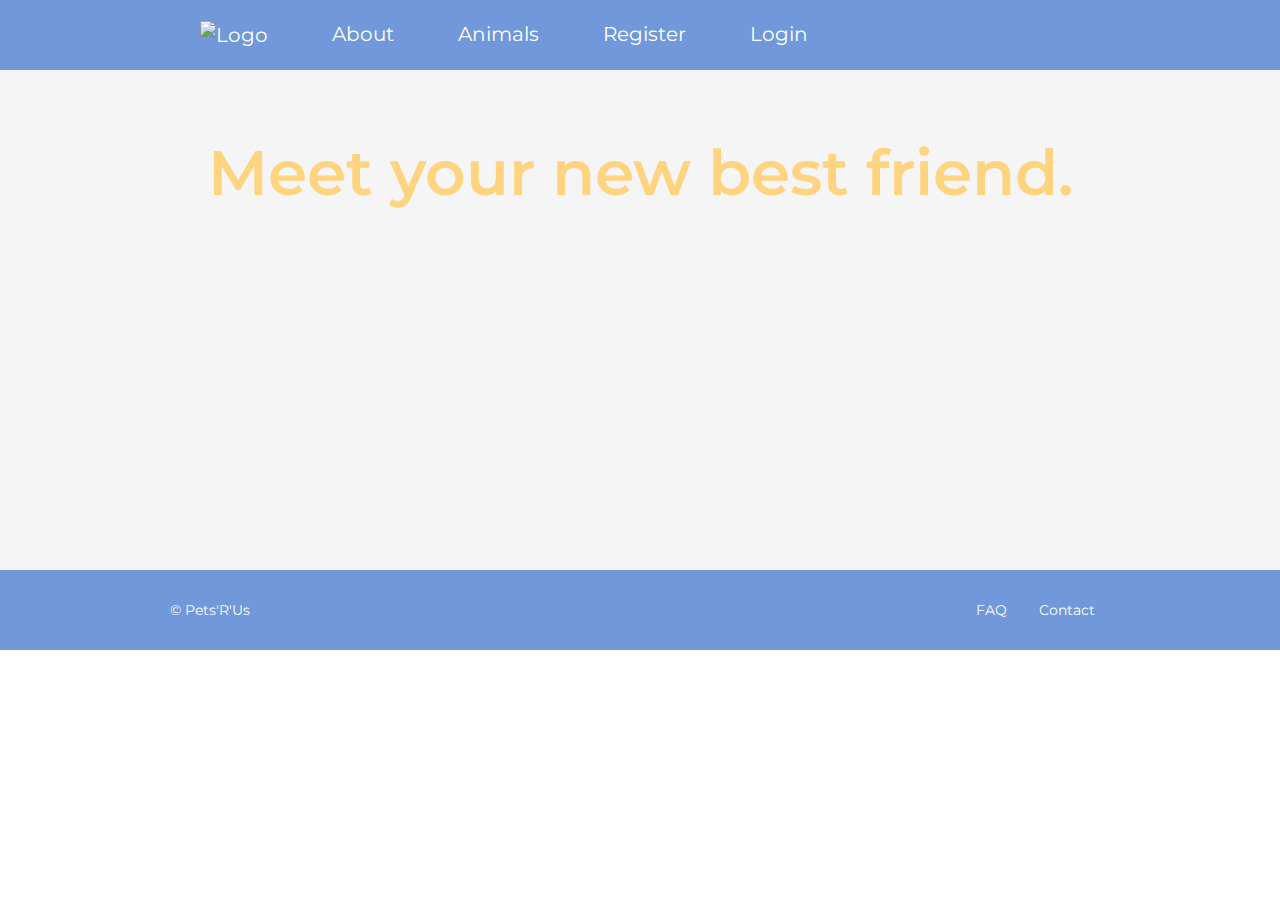
==== index.html @ 85bf551a "Merge remote-tracking branch 'origin/master'" ====
<!DOCTYPE html>
<html>
<head>
  <meta charset="UTF-8">
  <title>Pets'R'Us</title>

  <link rel="stylesheet" href="https://maxcdn.bootstrapcdn.com/bootstrap/3.3.7/css/bootstrap.min.css" integrity="sha384-BVYiiSIFeK1dGmJRAkycuHAHRg32OmUcww7on3RYdg4Va+PmSTsz/K68vbdEjh4u" crossorigin="anonymous">
  <link rel="stylesheet" href="https://s3.amazonaws.com/codecademy-content/projects/bootstrap.min.css">
  <link href='https://fonts.googleapis.com/css?family=Montserrat:400,700' rel='stylesheet' type='text/css'>
  <link href='https://fonts.googleapis.com/css?family=Open+Sans:400' rel='stylesheet' type='text/css'>
  <link rel="stylesheet" href="css/style.css">
</head>

<body>
  <div class="header">
    <div class="container">
      <ul>
        <li class="main"><a href="#"><img src="img/Pets_R_Us_sml.png" alt="Logo"></a></li>
        <li><a href="html/about.html">About</a></li>
        <li><a href="html/animals.html">Animals</a></li>
        <li><a href="php/register.php">Register</a></li>
        <li><a href="html/login.html">Login</a></li>
      </ul>
    </div>
  </div>

  <div class="jumbotron">
    <div class="container">
      <h1>Meet your new best friend.</h1>
    </div>
  </div>
<!--
  <div class="supporting">
    <div class="container">
      <div class="row">
        <div class="col-md-4">
          <h2>Search</h2>
          <p>Find a pet based on location, type, breed, age, and gender. We look through hundreds of shelters, agencies, and rescue sites.</p>
          <a href="#" class="btn">Go</a>
        </div>
        <div class="col-md-4">
          <h2>Learn</h2>
          <p>Read articles on feeding, training, grooming, and more. Our resources ensure that you are fully prepared as a new pet owner.</p>
          <a href="#" class="btn">Go</a>
        </div>
        <div class="col-md-4">
          <h2>Help</h2>
          <p>Get involved to help pets in need. You can make a difference through volunteering, social media, and donations.</p>
          <a href="#" class="btn">Go</a>
        </div>
      </div>
    </div>
  </div>
  -->

  <div class="footer">
    <div class="container">
      <div class="row">
        <div class="col-md-2">
          <div class="copy">© Pets'R'Us</div>
        </div>
        <div class="col-md-10">
          <ul class="nav nav-pills pull-right">
            <li><a href="#">FAQ</a></li>
            <li><a href="#">Contact</a></li>
          </ul>
        </div>
      </div>
    </div>
  </div>
</body>
</html>
---- css/style.css ----
html,
body {
  margin: 0;
  padding: 0;
  font-family: 'Montserrat', sans-serif;
}

.container {
  max-width: 940px;
  margin: 0 auto;
  padding: 0;
}

@media (max-width: 740px) {
  ul li {
    width: 100%;
  }
    .container ul li {
        text-align: center;
    }
}

@media (max-width: 500px) {
  ul li {
    width: 100%;
  }
    ul{
        text-align: center;
    }
}
/* Header */

.header {
  background-color: #7098DA;
}

.header ul {
  list-style: none;
  text-align: left;
  margin: 0;
  padding: 0;
}

img {
    position: relative;
    height: 100px;
    width: 200px;
}

.header .main {
  background-color: #7098DA;
}

.header li {
  color: #fff;
  display: inline-block;
  font-size: 20px;
  text-align: left;
  padding: 20px 30px;
  margin: 0;
}
/* Jumbotron */

.jumbotron {
  background-color: whitesmoke;
  background-size: cover;
  height: 500px;
  text-align: center;
  margin-bottom: 0;
}

.jumbotron h1 {
  color: #FFD480;
  font-weight: 600;
}
/* Supporting */

.supporting {
  text-align: center;
  padding: 60px 30px 80px;
}

.supporting h2 {
  color: #333;
  font-size: 30px;
  margin-top: 0;
}

.supporting p {
  font-family: 'Open Sans', sans-serif;
  font-size: 14px;
  min-height: 80px;
}

.btn {
  font-size: 16px;
  border-radius: 0px;
  margin: 20px auto 60px;
  padding: 10px 20px;
  color: #30627E;
  width: 200px;
  border: 1px solid #30627E;
  text-transform: uppercase;
}
/* Footer */

.footer {
  color: #fff;
  background-color: #7098DA;
  padding: 20px;
}

.copy {
  padding-top: 10px;
}

.nav li a {
  color: #fff;
}

a {
    color:white
}

.form input{
    width:50%;
    display: block;
    margin: 8px auto;
    padding: 12px 20px;
    text-align: center;
    color:white;
}

.form button{
    width:50%;
    display: block;
    margin: 8px auto;
    padding: 12px 20px;
    background-color: #fafcf8;
    color: #e52364;
    border-radius: 4px;
    box-sizing: border-box;
    border:none;
    border-bottom: 3px solid #30627E; 
}

input[type="text"]{
    background-color: #fafcf8; 
    color:#30627E;
    border-radius: 4px;
    border:none;
    box-sizing: border-box;
    border-bottom: 3px solid #30627E;   
}

input::placeholder{
    color:#30627E;
}

input[type="password"]{
    background-color: #fafcf8;
    color:#30627E;
    border-radius: 4px;
    border:none;
    box-sizing: border-box;
    border-bottom: 3px solid #30627E;
}

.headercontainer {
    width:50%;
    text-align: center;
    margin: 8px auto;
    padding: 6px 0px;
}
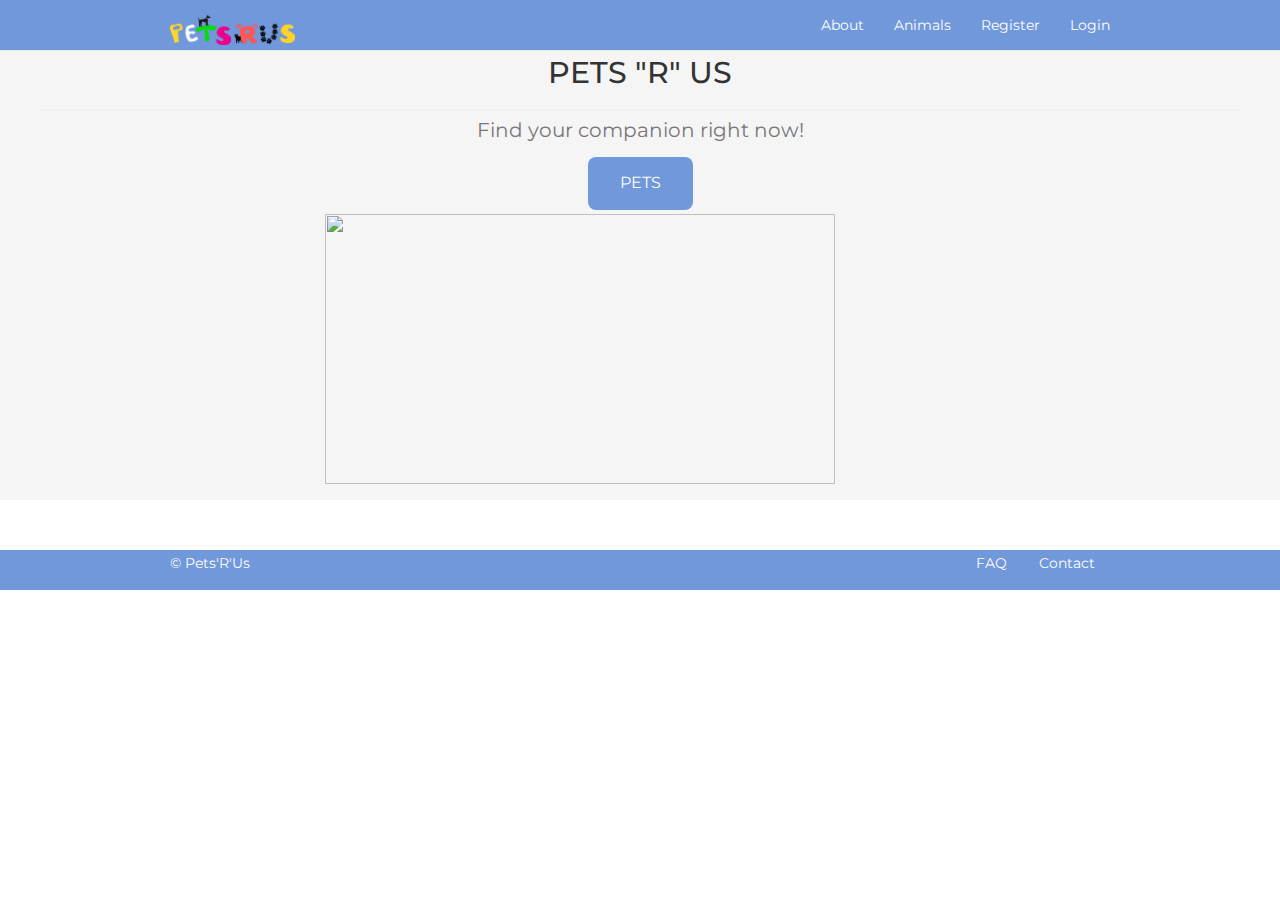
==== commit 6a2144a6: "Make css changes to About.html and index.html" ====
--- a/index.html
+++ b/index.html
@@ -12,21 +12,70 @@
 </head>
 
 <body>
-  <div class="header">
+
+  <nav class="navbar navbar-default navbar-fixed-top">
     <div class="container">
-      <ul>
-        <li class="main"><a href="#"><img src="img/Pets_R_Us_sml.png" alt="Logo"></a></li>
-        <li><a href="html/about.html">About</a></li>
-        <li><a href="html/animals.html">Animals</a></li>
-        <li><a href="php/register.php">Register</a></li>
-        <li><a href="html/login.html">Login</a></li>
-      </ul>
+      <div class="navbar-header">
+        <button type="button" class="navbar-toggle collapsed" data-toggle="collapse" data-target="#navbar" aria-expanded="false" aria-controls="navbar">
+          <span class="sr-only">Toggle navigation</span>
+          <span class="icon-bar"></span>
+          <span class="icon-bar"></span>
+          <span class="icon-bar"></span>
+        </button>
+        <a class="navbar-brand" href="#"><img src="img/Pets_R_Us_sml.png" alt="Logo"></a>
+      </div>
+      <div id="navbar" class="collapse navbar-collapse">
+        <ul class="nav navbar-nav navbar-right">
+          <li><a href="html/about.html">About</a></li>
+          <li><a href="php/animals.php">Animals</a></li>
+          <li><a href="php/register.php">Register</a></li>
+          <li><a href="html/login.html">Login</a></li>
+        </ul>
+      </div>
+      <!--/.nav-collapse -->
     </div>
-  </div>
+  </nav>
 
   <div class="jumbotron">
     <div class="container">
-      <h1>Meet your new best friend.</h1>
+      <div class="row">
+        <div class="box">
+          <h3 class="brand-before">
+            <small>Welcome to</small>
+          </h3>
+          <h2 class="brand-name">PETS "R" US</h2>
+          <hr class="tagline-divider">
+          <h2 style="margin-top: -20px">
+            <small>Find your companion right now!
+            </small>
+          </h2>
+          <a href="php/animals.php" class="button button3">PETS</a>
+          <div class="col-lg-12 text-center">
+            <div class="w3-content w3-section" style="max-width:500px">
+              <img class="mySlides" src="https://static.pexels.com/photos/7720/night-animal-dog-pet.jpg" style="width:100%">
+              <img class="mySlides" src="http://maxpixel.freegreatpicture.com/static/photo/1x/Pet-Animal-Cat-Dogs-And-Cats-Kitten-Cat-And-Dog-1169924.jpg" style="width:100%">
+              <img class="mySlides" src="http://maxpixel.freegreatpicture.com/static/photo/1x/Housecat-Kitten-Puppy-Cat-1750241.jpg" style="width:100%">
+            </div>
+
+            <script>
+              var myIndex = 0;
+              carousel();
+
+              function carousel() {
+                var i;
+                var x = document.getElementsByClassName("mySlides");
+                for (i = 0; i < x.length; i++) {
+                  x[i].style.display = "none";
+                }
+                myIndex++;
+                if (myIndex > x.length) {myIndex = 1}
+                x[myIndex-1].style.display = "block";
+                setTimeout(carousel, 2000); // Change image every 2 seconds
+              }
+            </script>
+          </div>
+        </div>
+      </div>
     </div>
   </div>
 <!--
--- a/css/style.css
+++ b/css/style.css
@@ -10,7 +10,7 @@
   margin: 0 auto;
   padding: 0;
 }
-
+/*
 @media (max-width: 740px) {
   ul li {
     width: 100%;
@@ -18,8 +18,8 @@
     .container ul li {
         text-align: center;
     }
-}
-
+}*/
+/*
 @media (max-width: 500px) {
   ul li {
     width: 100%;
@@ -27,7 +27,7 @@
     ul{
         text-align: center;
     }
-}
+}*/
 /* Header */
 
 .header {
@@ -43,21 +43,23 @@
 
 img {
     position: relative;
-    height: 100px;
-    width: 200px;
+    height: 30px;
 }
 
-.header .main {
+.mySlides {
+    display: none;
+    position: fixed;
+    height: 270px;
+    padding-left: 270px;
+    padding-right: 500px;
+}
+
+.navbar-default{
   background-color: #7098DA;
 }
 
-.header li {
-  color: #fff;
-  display: inline-block;
-  font-size: 20px;
-  text-align: left;
-  padding: 20px 30px;
-  margin: 0;
+a {
+    color: white !important;
 }
 /* Jumbotron */
 
@@ -66,7 +68,7 @@
   background-size: cover;
   height: 500px;
   text-align: center;
-  margin-bottom: 0;
+  margin-bottom: 50px;
 }
 
 .jumbotron h1 {
@@ -107,15 +109,12 @@
 .footer {
   color: #fff;
   background-color: #7098DA;
-  padding: 20px;
+  padding: 40px;
+  padding-bottom: 0px;
 }
 
 .copy {
   padding-top: 10px;
-}
-
-.nav li a {
-  color: #fff;
 }
 
 a {
@@ -142,6 +141,24 @@
     box-sizing: border-box;
     border:none;
     border-bottom: 3px solid #30627E; 
+}
+
+.row {
+    margin-top: -5%;
+}
+
+.button3 {
+    background-color: #7098DA; /* Green */
+    border: none;
+    color: white;
+    padding: 15px 32px;
+    text-align: center;
+    text-decoration: none;
+    display: inline-block;
+    font-size: 16px;
+    margin: 4px 2px;
+    cursor: pointer;
+    border-radius: 8px;
 }
 
 input[type="text"]{
@@ -175,3 +192,4 @@
 
 
 
+
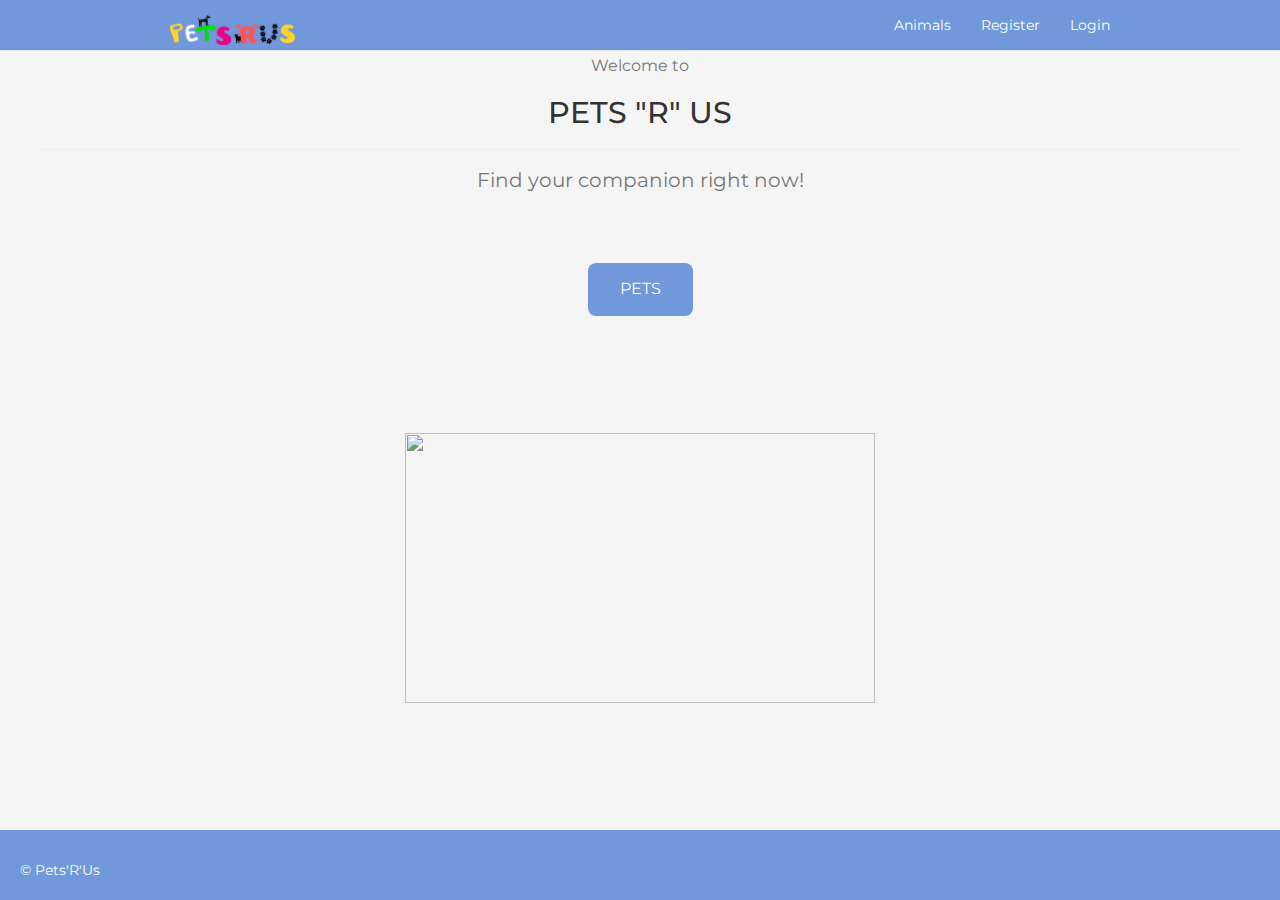
==== commit 58f82236: "Make css changes to index.html and style.css" ====
--- a/index.html
+++ b/index.html
@@ -26,7 +26,6 @@
       </div>
       <div id="navbar" class="collapse navbar-collapse">
         <ul class="nav navbar-nav navbar-right">
-          <li><a href="html/about.html">About</a></li>
           <li><a href="php/animals.php">Animals</a></li>
           <li><a href="php/register.php">Register</a></li>
           <li><a href="html/login.html">Login</a></li>
@@ -40,18 +39,18 @@
     <div class="container">
       <div class="row">
         <div class="box">
-          <h3 class="brand-before">
+          <h3 class="brand-before" style="margin-top: 5%">
             <small>Welcome to</small>
           </h3>
           <h2 class="brand-name">PETS "R" US</h2>
           <hr class="tagline-divider">
-          <h2 style="margin-top: -20px">
+          <h2 style="margin-top: -10px">
             <small>Find your companion right now!
             </small>
           </h2>
           <a href="php/animals.php" class="button button3">PETS</a>
           <div class="col-lg-12 text-center">
-            <div class="w3-content w3-section" style="max-width:500px">
+            <div class="w3-content w3-section">
               <img class="mySlides" src="https://static.pexels.com/photos/7720/night-animal-dog-pet.jpg" style="width:100%">
               <img class="mySlides" src="http://maxpixel.freegreatpicture.com/static/photo/1x/Pet-Animal-Cat-Dogs-And-Cats-Kitten-Cat-And-Dog-1169924.jpg" style="width:100%">
               <img class="mySlides" src="http://maxpixel.freegreatpicture.com/static/photo/1x/Housecat-Kitten-Puppy-Cat-1750241.jpg" style="width:100%">
@@ -103,19 +102,7 @@
   -->
 
   <div class="footer">
-    <div class="container">
-      <div class="row">
-        <div class="col-md-2">
           <div class="copy">© Pets'R'Us</div>
-        </div>
-        <div class="col-md-10">
-          <ul class="nav nav-pills pull-right">
-            <li><a href="#">FAQ</a></li>
-            <li><a href="#">Contact</a></li>
-          </ul>
-        </div>
-      </div>
-    </div>
   </div>
 </body>
 </html>
--- a/css/style.css
+++ b/css/style.css
@@ -1,5 +1,6 @@
 html,
 body {
+    background-color: whitesmoke;
   margin: 0;
   padding: 0;
   font-family: 'Montserrat', sans-serif;
@@ -48,10 +49,11 @@
 
 .mySlides {
     display: none;
-    position: fixed;
+    position: inherit;
     height: 270px;
-    padding-left: 270px;
-    padding-right: 500px;
+    margin-top: 10%;
+    padding-left: 350px;
+    padding-right: 350px;
 }
 
 .navbar-default{
@@ -107,10 +109,12 @@
 /* Footer */
 
 .footer {
-  color: #fff;
-  background-color: #7098DA;
-  padding: 40px;
-  padding-bottom: 0px;
+    color: #fff;
+    background-color: #7098DA;
+    padding: 20px;
+    position: absolute;
+    bottom : 0px;
+    width: 100%;
 }
 
 .copy {
@@ -151,12 +155,12 @@
     background-color: #7098DA; /* Green */
     border: none;
     color: white;
+    margin-top: 5%;
     padding: 15px 32px;
     text-align: center;
     text-decoration: none;
     display: inline-block;
     font-size: 16px;
-    margin: 4px 2px;
     cursor: pointer;
     border-radius: 8px;
 }
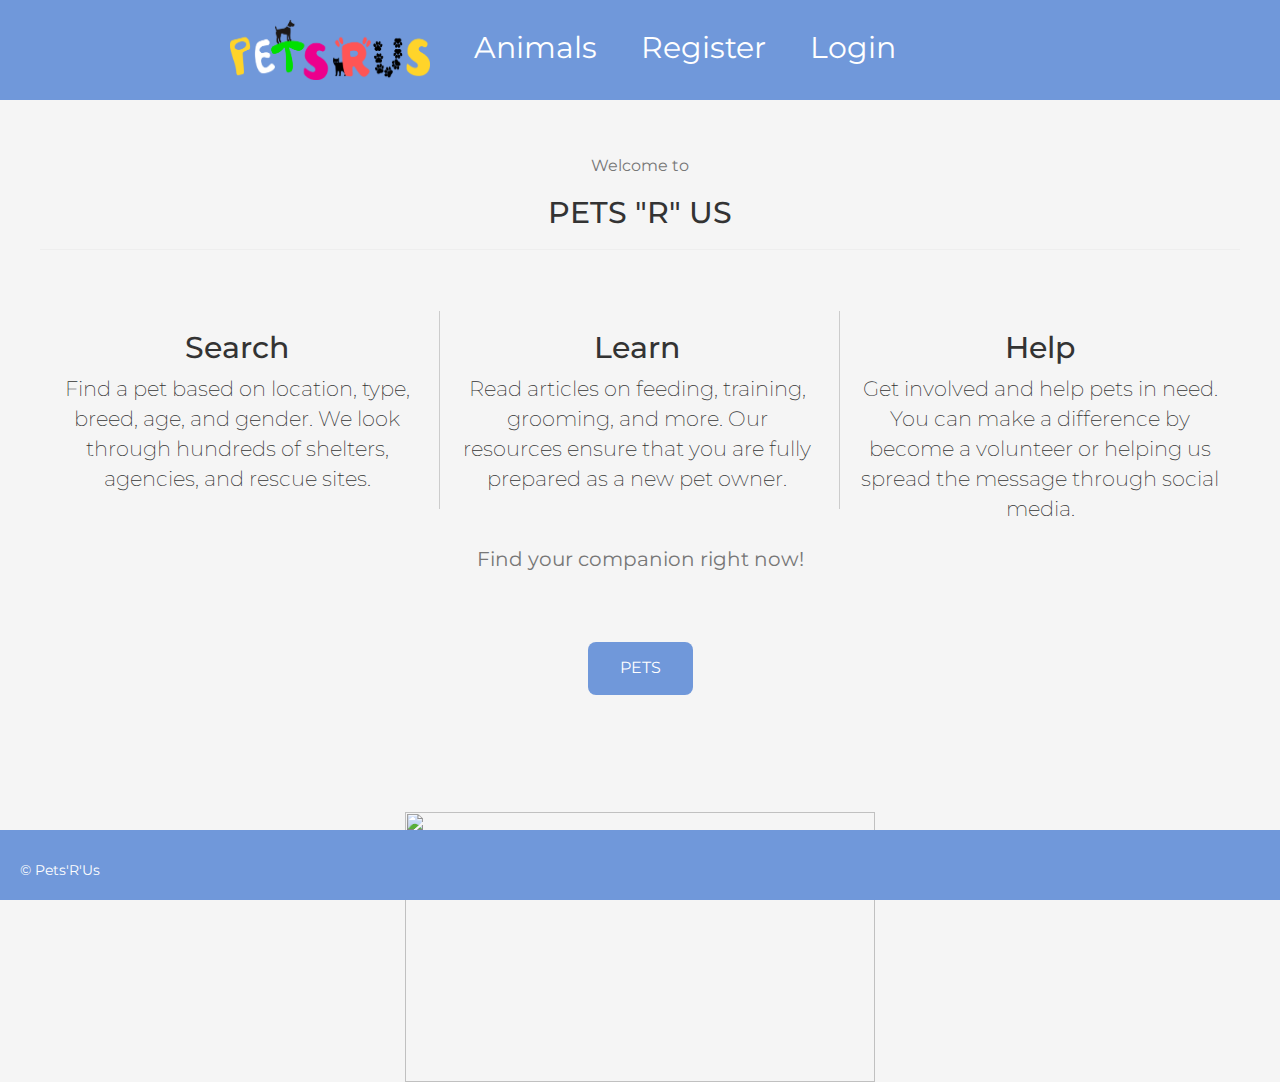
==== commit 2dee8834: "header changes" ====
--- a/index.html
+++ b/index.html
@@ -12,28 +12,19 @@
 </head>
 
 <body>
-
-  <nav class="navbar navbar-default navbar-fixed-top">
+<div class="header">
     <div class="container">
-      <div class="navbar-header">
-        <button type="button" class="navbar-toggle collapsed" data-toggle="collapse" data-target="#navbar" aria-expanded="false" aria-controls="navbar">
-          <span class="sr-only">Toggle navigation</span>
-          <span class="icon-bar"></span>
-          <span class="icon-bar"></span>
-          <span class="icon-bar"></span>
-        </button>
-        <a class="navbar-brand" href="#"><img src="img/Pets_R_Us_sml.png" alt="Logo"></a>
-      </div>
-      <div id="navbar" class="collapse navbar-collapse">
-        <ul class="nav navbar-nav navbar-right">
-          <li><a href="php/animals.php">Animals</a></li>
-          <li><a href="php/register.php">Register</a></li>
-          <li><a href="html/login.html">Login</a></li>
+        <ul>
+            <li class="main">
+                <a href="#"><img src="img/Pets_R_Us_sml.png" alt="Logo" id="logo"></a>
+            </li>
+            <li><a href="animals.php">Animals</a></li>
+            <li><a href="../php/register.php">Register</a></li>
+            <li><a href="login.html">Login</a></li>
         </ul>
-      </div>
-      <!--/.nav-collapse -->
     </div>
-  </nav>
+</div>
+ 
 
   <div class="jumbotron">
     <div class="container">
@@ -44,11 +35,28 @@
           </h3>
           <h2 class="brand-name">PETS "R" US</h2>
           <hr class="tagline-divider">
-          <h2 style="margin-top: -10px">
+            <div class="container">
+              <div class="row">
+                <div class="col-md-4" style="margin-top: 100px; padding-right:20px; border-right: 1px solid #ccc;">
+                  <h2>Search</h2>
+                  <p>Find a pet based on location, type, breed, age, and gender. We look through hundreds of shelters, agencies, and rescue sites.</p> 
+                </div>
+                <div class="col-md-4" style="margin-top: 100px; padding-right:20px; border-right: 1px solid #ccc;">
+                  <h2>Learn</h2>
+                  <p>Read articles on feeding, training, grooming, and more. Our resources ensure that you are fully prepared as a new pet owner.</p>
+                </div>
+                <div class="col-md-4" style="margin-top: 100px;">
+                  <h2>Help</h2>
+                  <p>Get involved and help pets in need. You can make a difference by become a volunteer or helping us spread the message through social media.</p>
+                </div>
+              </div>
+            </div>
+             <h2 style="margin-top: -10px">
             <small>Find your companion right now!
             </small>
           </h2>
           <a href="php/animals.php" class="button button3">PETS</a>
+            
           <div class="col-lg-12 text-center">
             <div class="w3-content w3-section">
               <img class="mySlides" src="https://static.pexels.com/photos/7720/night-animal-dog-pet.jpg" style="width:100%">
@@ -77,32 +85,9 @@
       </div>
     </div>
   </div>
-<!--
-  <div class="supporting">
-    <div class="container">
-      <div class="row">
-        <div class="col-md-4">
-          <h2>Search</h2>
-          <p>Find a pet based on location, type, breed, age, and gender. We look through hundreds of shelters, agencies, and rescue sites.</p>
-          <a href="#" class="btn">Go</a>
-        </div>
-        <div class="col-md-4">
-          <h2>Learn</h2>
-          <p>Read articles on feeding, training, grooming, and more. Our resources ensure that you are fully prepared as a new pet owner.</p>
-          <a href="#" class="btn">Go</a>
-        </div>
-        <div class="col-md-4">
-          <h2>Help</h2>
-          <p>Get involved to help pets in need. You can make a difference through volunteering, social media, and donations.</p>
-          <a href="#" class="btn">Go</a>
-        </div>
-      </div>
-    </div>
-  </div>
-  -->
-
+    
   <div class="footer">
-          <div class="copy">© Pets'R'Us</div>
+      <div class="copy">© Pets'R'Us</div>
   </div>
 </body>
 </html>
--- a/css/style.css
+++ b/css/style.css
@@ -11,15 +11,20 @@
   margin: 0 auto;
   padding: 0;
 }
-/*
-@media (max-width: 740px) {
+
+@media (max-width: 500px) {
   ul li {
     width: 100%;
   }
     .container ul li {
         text-align: center;
     }
-}*/
+}
+
+.header {
+  background-color: #7098DA;
+}
+
 /*
 @media (max-width: 500px) {
   ul li {
@@ -39,7 +44,21 @@
   list-style: none;
   text-align: left;
   margin: 0;
-  padding: 0;
+}
+
+.header li {
+  color: #fff;
+  display: inline-block;
+  font-size: 30px;
+  text-align: left;
+    
+  padding: 20px;
+}
+
+#logo {
+    position: relative;
+    height: 60px;
+    width: 200px;
 }
 
 img {
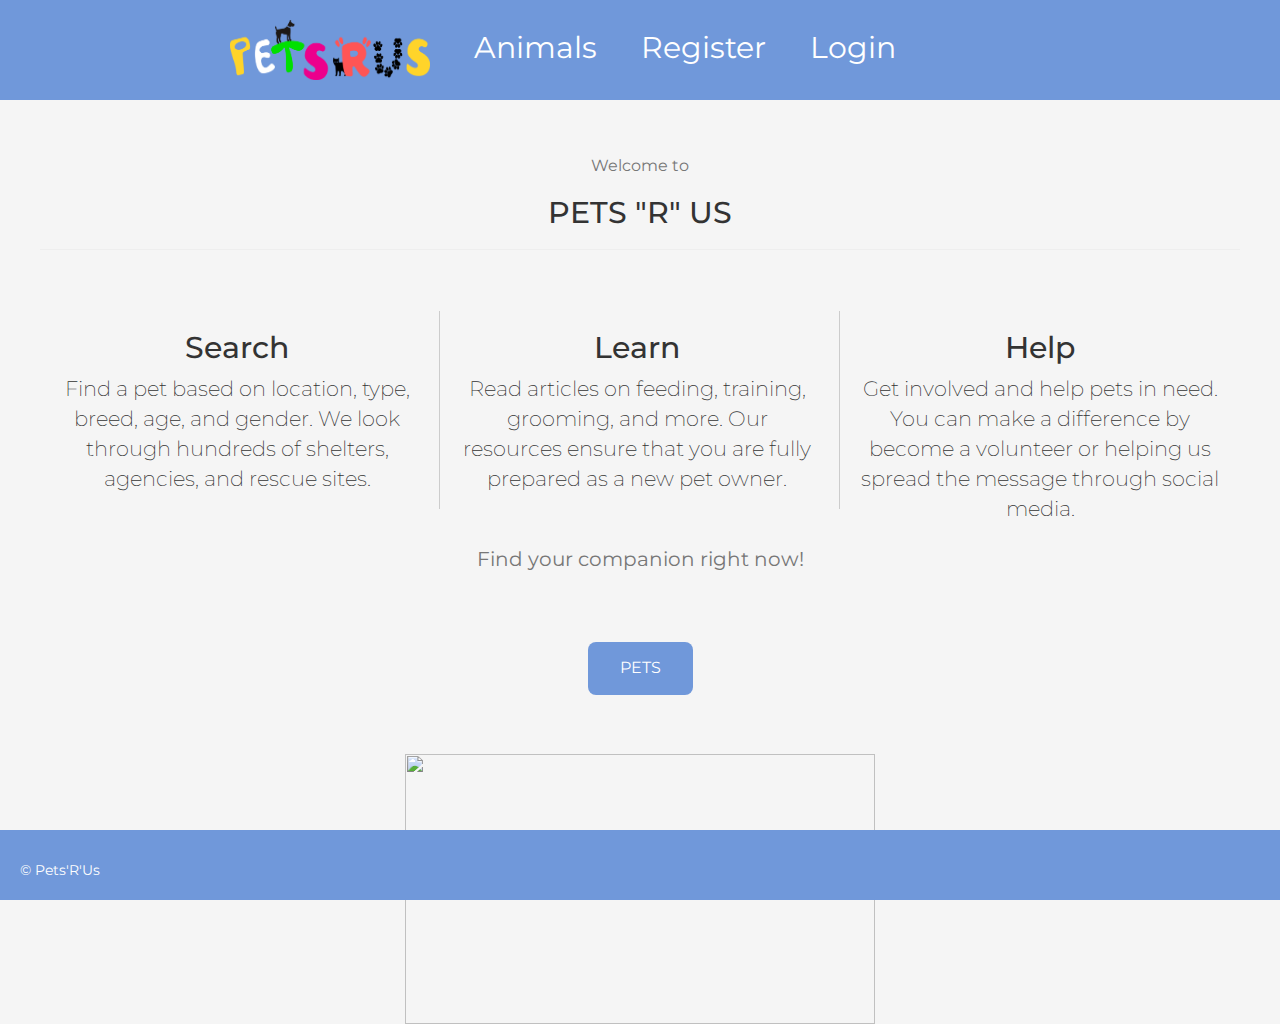
==== commit b3ad81f0: "added fluff to index page" ====
--- a/index.html
+++ b/index.html
@@ -45,7 +45,7 @@
                   <h2>Learn</h2>
                   <p>Read articles on feeding, training, grooming, and more. Our resources ensure that you are fully prepared as a new pet owner.</p>
                 </div>
-                <div class="col-md-4" style="margin-top: 100px;">
+                <div class="col-md-4" style=" margin-top: 100px;">
                   <h2>Help</h2>
                   <p>Get involved and help pets in need. You can make a difference by become a volunteer or helping us spread the message through social media.</p>
                 </div>
--- a/css/style.css
+++ b/css/style.css
@@ -70,7 +70,7 @@
     display: none;
     position: inherit;
     height: 270px;
-    margin-top: 10%;
+    margin-top: 5%;
     padding-left: 350px;
     padding-right: 350px;
 }
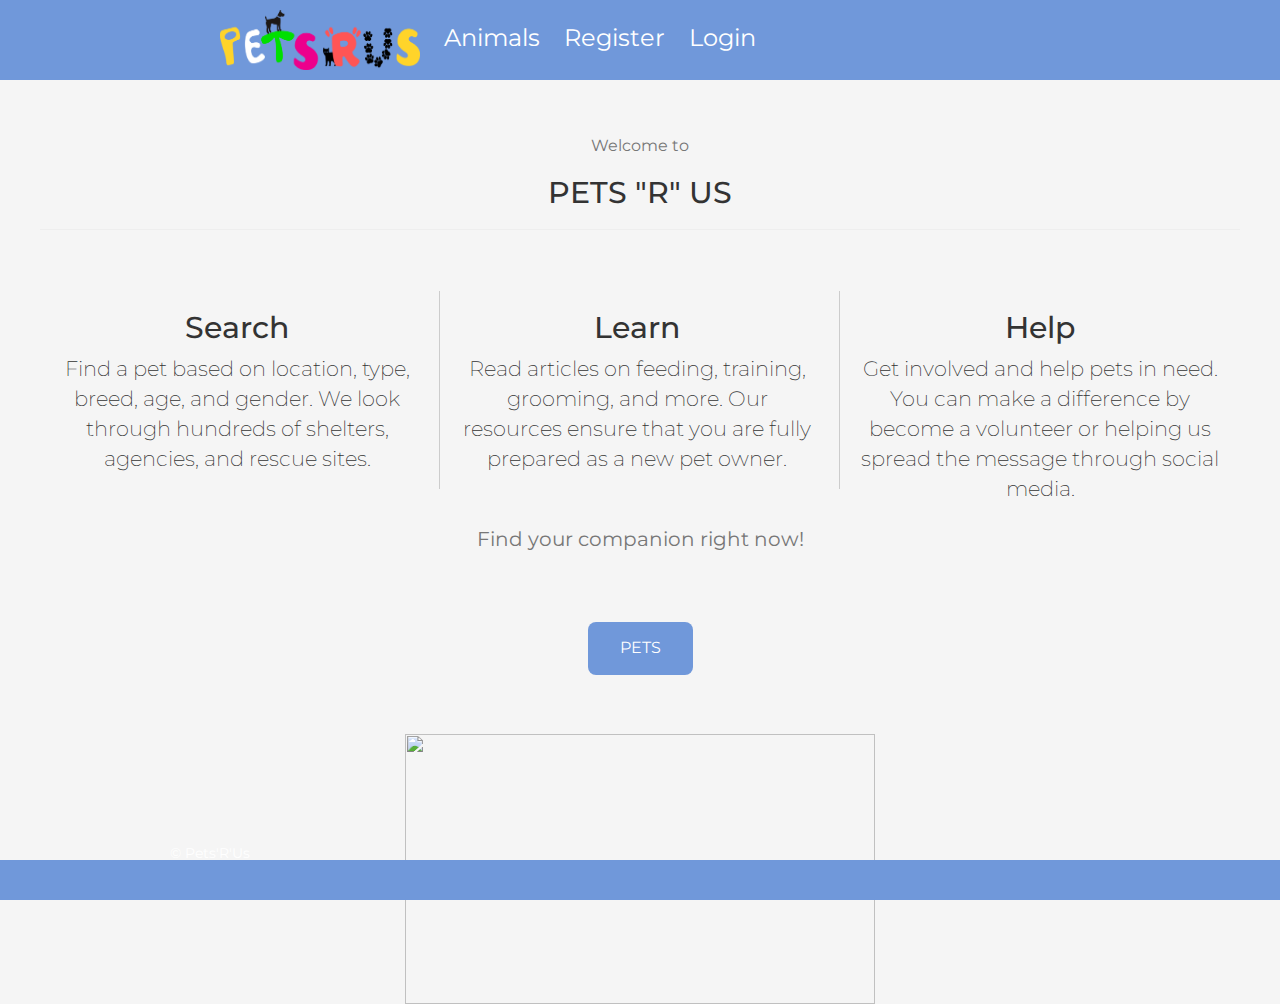
==== commit 53637847: "footer changes" ====
--- a/index.html
+++ b/index.html
@@ -18,9 +18,9 @@
             <li class="main">
                 <a href="#"><img src="img/Pets_R_Us_sml.png" alt="Logo" id="logo"></a>
             </li>
-            <li><a href="animals.php">Animals</a></li>
-            <li><a href="../php/register.php">Register</a></li>
-            <li><a href="login.html">Login</a></li>
+            <li><a href="php/animals.php">Animals</a></li>
+            <li><a href="php/register.php">Register</a></li>
+            <li><a href="html/login.html">Login</a></li>
         </ul>
     </div>
 </div>
@@ -86,8 +86,14 @@
     </div>
   </div>
     
-  <div class="footer">
-      <div class="copy">© Pets'R'Us</div>
-  </div>
+ <div class="footer">
+    <div class="container">
+        <div class="row">
+            <div class="col-md-2">
+                <div class="copy">© Pets'R'Us</div>
+            </div>
+        </div>
+    </div>
+</div>
 </body>
 </html>
--- a/css/style.css
+++ b/css/style.css
@@ -15,25 +15,8 @@
 @media (max-width: 500px) {
   ul li {
     width: 100%;
-  }
-    .container ul li {
-        text-align: center;
     }
 }
-
-.header {
-  background-color: #7098DA;
-}
-
-/*
-@media (max-width: 500px) {
-  ul li {
-    width: 100%;
-  }
-    ul{
-        text-align: center;
-    }
-}*/
 /* Header */
 
 .header {
@@ -43,16 +26,19 @@
 .header ul {
   list-style: none;
   text-align: left;
-  margin: 0;
+  margin: 0px;
+}
+
+.header .main { /* LOGO properties */
+    margin-bottom: 0px;
 }
 
 .header li {
   color: #fff;
   display: inline-block;
-  font-size: 30px;
+  font-size: 24px;
   text-align: left;
-    
-  padding: 20px;
+  padding: 10px;
 }
 
 #logo {
@@ -64,6 +50,30 @@
 img {
     position: relative;
     height: 30px;
+}
+
+
+@media screen and (max-width: 26em) {
+  .side_wrapper {
+    min-height: 100vh;
+    background: #ededed;
+      
+  }
+  .about-dev {
+    box-shadow: none;
+  }
+}
+
+@media screen and (min-width: 33em) {
+  .side_wrapper {
+    margin: 2rem auto;
+    
+  }
+  .profile-card_header {
+    padding: 1.5em 4em 1em;
+    border-radius: 8px 8px 0px 0px; 
+      
+  }
 }
 
 .mySlides {
@@ -75,9 +85,6 @@
     padding-right: 350px;
 }
 
-.navbar-default{
-  background-color: #7098DA;
-}
 
 a {
     color: white !important;
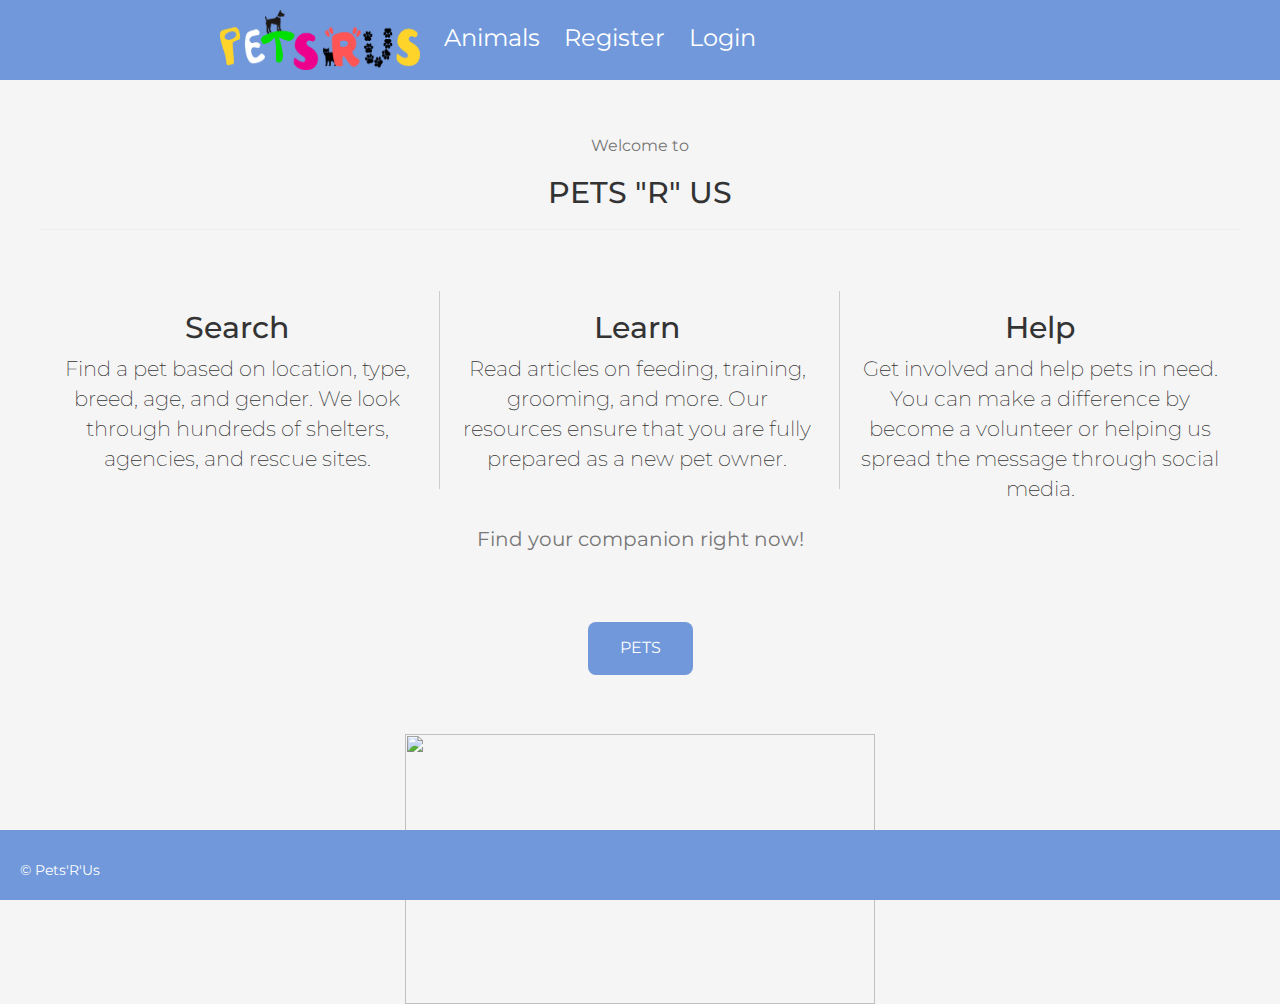
==== commit 753fd8be: "index footer fix" ====
--- a/index.html
+++ b/index.html
@@ -86,14 +86,8 @@
     </div>
   </div>
     
- <div class="footer">
-    <div class="container">
-        <div class="row">
-            <div class="col-md-2">
-                <div class="copy">© Pets'R'Us</div>
-            </div>
-        </div>
-    </div>
+<div class="footer">
+    <div class="copy">© Pets'R'Us</div>
 </div>
 </body>
 </html>
--- a/css/style.css
+++ b/css/style.css
@@ -53,28 +53,7 @@
 }
 
 
-@media screen and (max-width: 26em) {
-  .side_wrapper {
-    min-height: 100vh;
-    background: #ededed;
-      
-  }
-  .about-dev {
-    box-shadow: none;
-  }
-}
-
-@media screen and (min-width: 33em) {
-  .side_wrapper {
-    margin: 2rem auto;
-    
-  }
-  .profile-card_header {
-    padding: 1.5em 4em 1em;
-    border-radius: 8px 8px 0px 0px; 
-      
-  }
-}
+
 
 .mySlides {
     display: none;
@@ -145,10 +124,6 @@
 
 .copy {
   padding-top: 10px;
-}
-
-a {
-    color:white
 }
 
 .form input{
